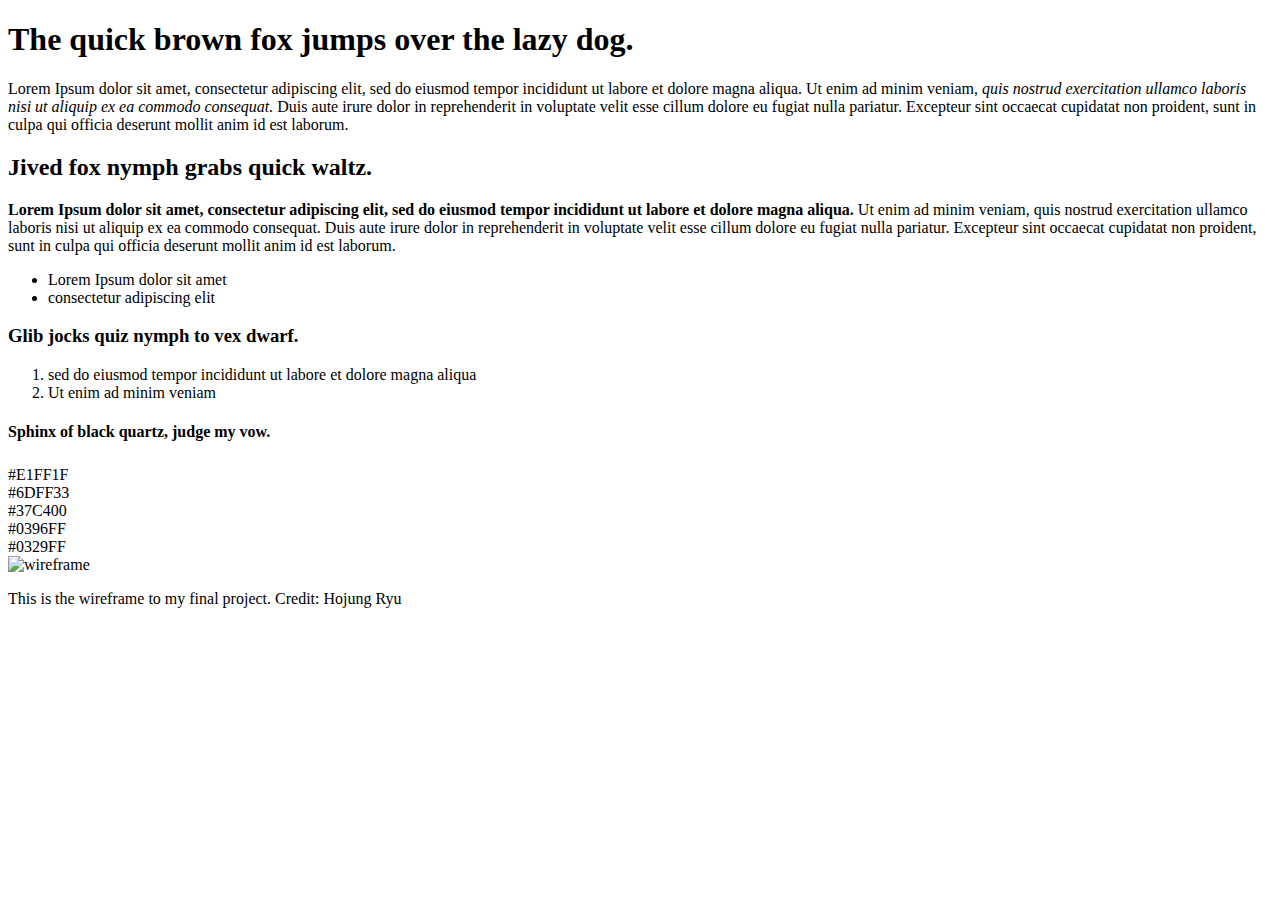
==== design-inspiration/design.html @ 5eea382d "final changes" ====
<!DOCTYPE html>
<html lang="en">
<head>
    <meta name="viewport" content="width=device-width, initial-scale=1">
    <link rel="preconnect" href="https://fonts.googleapis.com">
<link rel="preconnect" href="https://fonts.gstatic.com" crossorigin>
<link href="https://fonts.googleapis.com/css2?family=Lato:wght@300&display=swap" rel="stylesheet">
<link rel="preconnect" href="https://fonts.googleapis.com">
<link rel="preconnect" href="https://fonts.gstatic.com" crossorigin>
<link href="https://fonts.googleapis.com/css2?family=Open+Sans:wght@300&display=swap" rel="stylesheet">
    <title> Design lookbook
    </title>
        <link rel="stylesheet" href="style.css" type="text/css">
    </head>
    <body>
    <h1>The quick brown fox jumps over the lazy dog.</h1>

<p>Lorem Ipsum dolor sit amet, consectetur adipiscing elit, sed do eiusmod tempor incididunt ut labore et dolore magna aliqua. Ut enim ad minim veniam, <em>quis nostrud exercitation ullamco laboris nisi ut aliquip ex ea commodo consequat.</em> Duis aute irure dolor in reprehenderit in voluptate velit esse cillum dolore eu fugiat nulla pariatur. Excepteur sint occaecat cupidatat non proident, sunt in culpa qui officia deserunt mollit anim id est laborum.</p>

<h2>Jived fox nymph grabs quick waltz.</h2>

<p><strong>Lorem Ipsum dolor sit amet, consectetur adipiscing elit, sed do eiusmod tempor incididunt ut labore et dolore magna aliqua.</strong> Ut enim ad minim veniam, quis nostrud exercitation ullamco laboris nisi ut aliquip ex ea commodo consequat. Duis aute irure dolor in reprehenderit in voluptate velit esse cillum dolore eu fugiat nulla pariatur. Excepteur sint occaecat cupidatat non proident, sunt in culpa qui officia deserunt mollit anim id est laborum.</p>

<ul>
    <li>Lorem Ipsum dolor sit amet</li>
    <li>consectetur adipiscing elit</li>
</ul>

<h3>Glib jocks quiz nymph to vex dwarf.</h3>

<ol>
    <li>sed do eiusmod tempor incididunt ut labore et dolore magna aliqua</li>
    <li>Ut enim ad minim veniam</li>
</ol>

<h4>Sphinx of black quartz, judge my vow.</h4>
<h5></h5>
<h6></h6>
<div id="color-palette">
    <div class="color-1">#E1FF1F</div>
    <div class="color-2">#6DFF33</div>
    <div class="color-3">#37C400</div>
    <div class="color-4">#0396FF</div>
    <div class="color-5">#0329FF</div>
</div>
<img src="final-project/design-inspiration/final-project-wireframe.jpeg" alt="wireframe">
<p> This is the wireframe to my final project.
Credit: Hojung Ryu </p>
    </body>
</html>
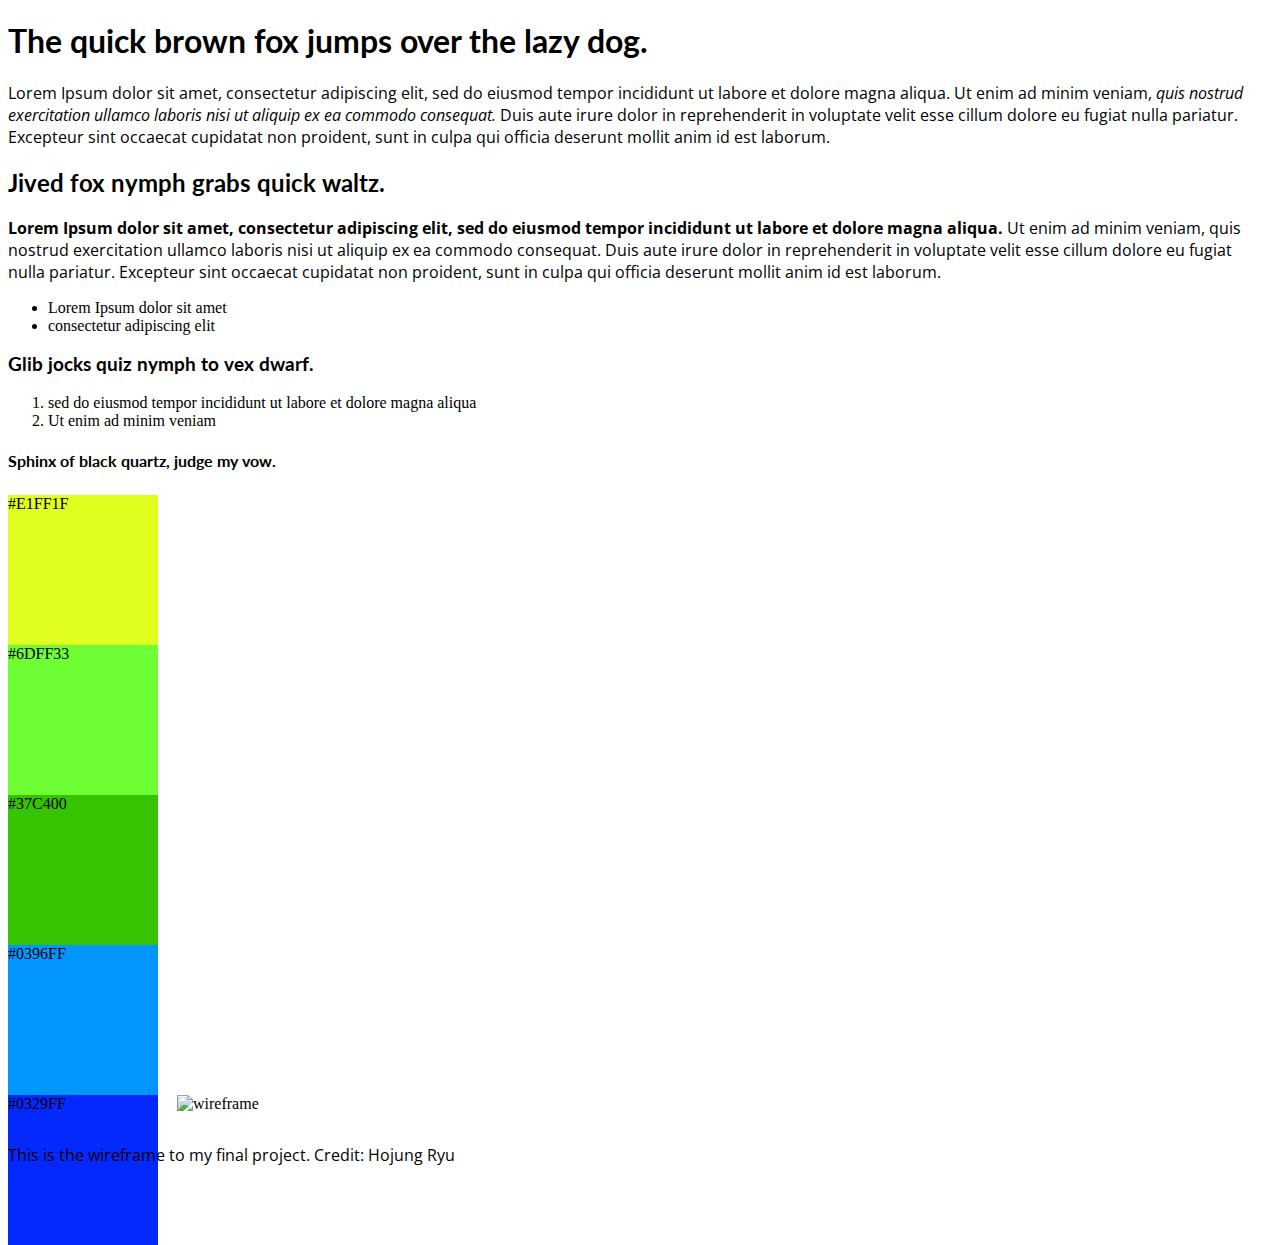
==== commit 335c2580: "image name" ====
--- a/design-inspiration/design.html
+++ b/design-inspiration/design.html
@@ -43,7 +43,7 @@
     <div class="color-4">#0396FF</div>
     <div class="color-5">#0329FF</div>
 </div>
-<img src="final-project/design-inspiration/final-project-wireframe.jpeg" alt="wireframe">
+<img src="final-project-wireframe.jpeg" alt="wireframe">
 <p> This is the wireframe to my final project.
 Credit: Hojung Ryu </p>
     </body>
--- a/design-inspiration/style.css
+++ b/design-inspiration/style.css
@@ -0,0 +1,34 @@
+h1,h2,h3,h4 {
+    font-family: 'Lato', sans-serif;
+    font-weight: bold;
+}
+p {font-family: 'Open Sans', sans-serif;}
+div #color-palette {
+    background-color: white;
+    border: 2px black;
+    padding: 10px;
+}
+div {
+    height: 150px;
+    width: 150px;
+    display: inline-block;
+}
+div.color-1 {
+    background-color: #E1FF1F;
+}
+div.color-2 {
+    background-color: #6DFF33;
+}
+div.color-3 {
+    background-color: #37C400;
+}
+div.color-4{
+    background-color: #0396FF;
+}
+div .color-5 {
+    background-color: #0329FF;
+}
+img {
+    width: 450px;
+    margin: 15px;
+}
